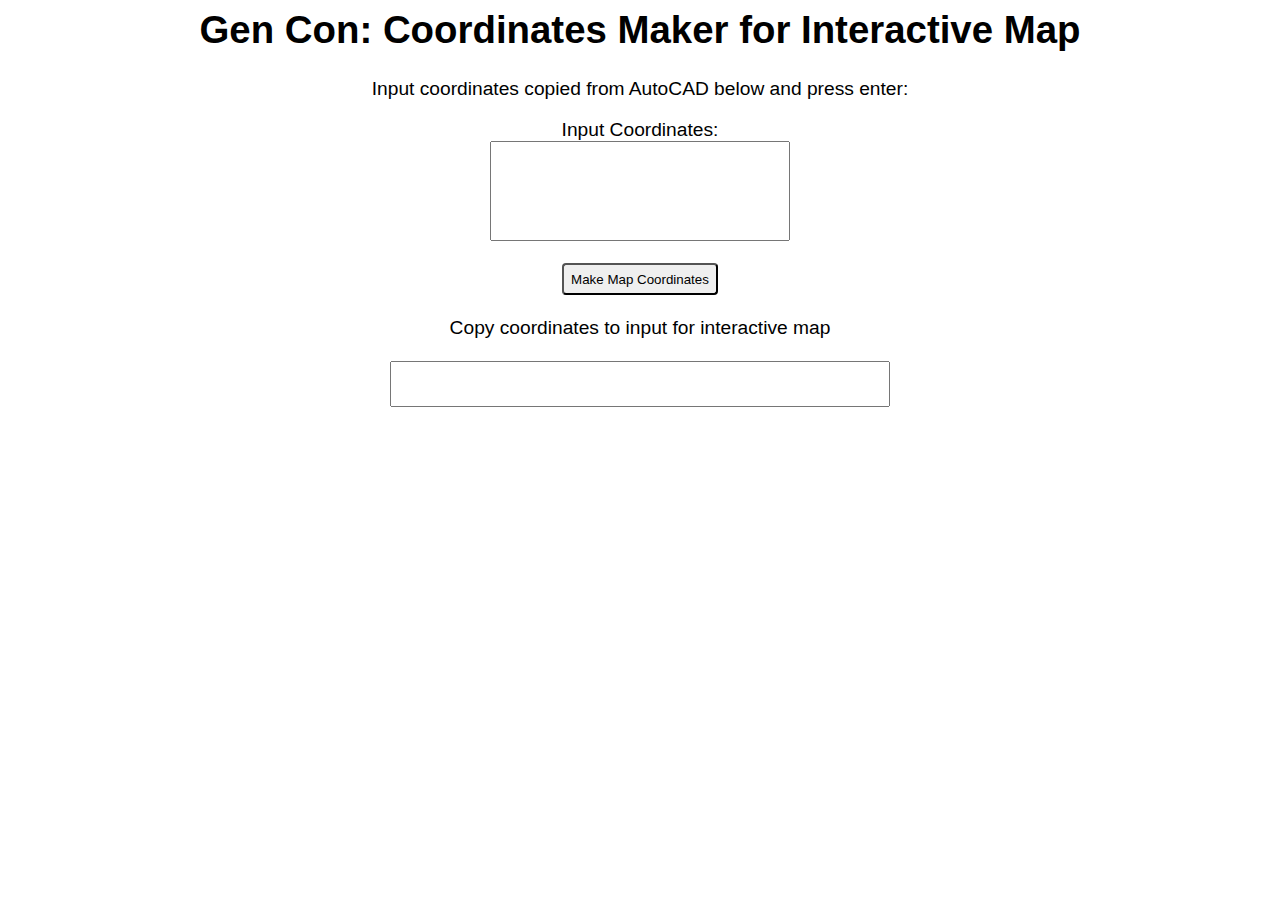
==== gencon/map_tools/coordinates_maker.html @ f8f543a2 "adding gencon map tools back to mhm site :(" ====
<html>
<head>
<title>Gen Con: Coordinates Maker for Interactive Map</title>

<style>
  body {
    font-family: arial, "sans-serif";
    font-size: 1.2em;
  }

  input[type="submit"] {
    padding: .5em;
    border-radius: .3em;
  }

</style>

<script>
  // script should execute on values input

  var input = getElementById("input")

  // isolate x and y coordinates, stripping out other content



  // divide x,y coordinate by 12



  // put each grouping of x,y coordinate in format below:
  // x:y;



  // output to below text input field


</script>

</head>


<body style="text-align: center;">
  <h1>Gen Con: Coordinates Maker for Interactive Map</h1>

<p style="text-align: center;">Input coordinates copied from AutoCAD below and press enter:</p>


<form>
<label>Input Coordinates:</label><br>
<input type="textarea" id="input" style="width: 300px;min-height: 100px;"><br><br>

<input type="submit" value="Make Map Coordinates"><br><br>

<label>Copy coordinates to input for interactive map</label><br><br>
<input type="text" id="output" style="min-width: 500px;padding: 1em;">

</form>


  
</body>


</html>
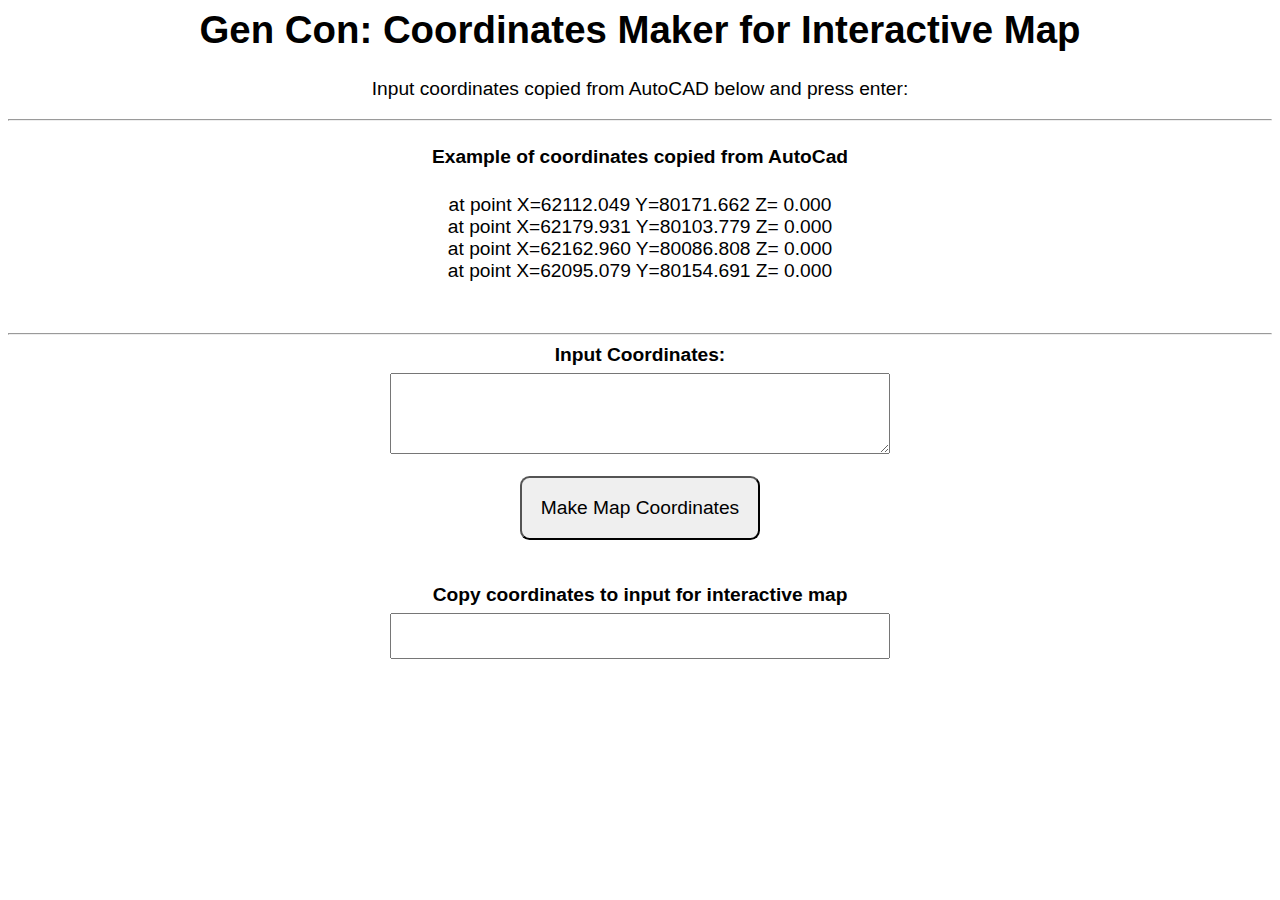
==== commit 61e1386e: "updated javascript with Matts changes" ====
--- a/gencon/map_tools/coordinates_maker.html
+++ b/gencon/map_tools/coordinates_maker.html
@@ -8,35 +8,22 @@
     font-size: 1.2em;
   }
 
-  input[type="submit"] {
-    padding: .5em;
-    border-radius: .3em;
+  input[type="button"] {
+    padding: 1em;
+    border-radius: .5em;
+    font-size: 1em;
+  }
+
+  label {
+    font-weight: bold;
+  }
+
+  #input,
+  #output {
+    margin-top: .5em;
   }
 
 </style>
-
-<script>
-  // script should execute on values input
-
-  var input = getElementById("input")
-
-  // isolate x and y coordinates, stripping out other content
-
-
-
-  // divide x,y coordinate by 12
-
-
-
-  // put each grouping of x,y coordinate in format below:
-  // x:y;
-
-
-
-  // output to below text input field
-
-
-</script>
 
 </head>
 
@@ -46,21 +33,58 @@
 
 <p style="text-align: center;">Input coordinates copied from AutoCAD below and press enter:</p>
 
+<hr>
+<h4>Example of coordinates copied from AutoCad</h4>
+<p>
+  at point  X=62112.049  Y=80171.662  Z=    0.000<br>
+  at point  X=62179.931  Y=80103.779  Z=    0.000<br>
+  at point  X=62162.960  Y=80086.808  Z=    0.000<br>
+  at point  X=62095.079  Y=80154.691  Z=    0.000
+</p>
+<br>
+<hr>
+
 
 <form>
 <label>Input Coordinates:</label><br>
-<input type="textarea" id="input" style="width: 300px;min-height: 100px;"><br><br>
+<textarea id="input" rows="5" cols="33" style="min-width:500px;">
+</textarea>
+  <br><br>
 
-<input type="submit" value="Make Map Coordinates"><br><br>
-
-<label>Copy coordinates to input for interactive map</label><br><br>
+<input type="button" value="Make Map Coordinates" onclick="formatCoordinates()"><br><br>
+<br>
+<label>Copy coordinates to input for interactive map</label><br>
 <input type="text" id="output" style="min-width: 500px;padding: 1em;">
 
 </form>
 
+<script>
+  
+  function formatCoordinates() {
+    const coords = document.getElementById("input").value;
+    const xRegexp = /X=(\d+\.\d+)/g;
+    const xMatches = coords.matchAll(xRegexp);
+    const x = []
+    for (const match of xMatches) {
+      x.push(match[1])
+    }
 
-  
+    const yRegexp = /Y=(\d+\.\d+)/g;
+    const yMatches = coords.matchAll(yRegexp);
+    const y = []
+    for (const match of yMatches) {
+      y.push(match[1])
+    }
+
+    let coordsString = ''
+    x.forEach((element, index) => {
+      coordsString += `${element/12}:${y[index]/12};`
+    })
+
+    document.getElementById("output").value=coordsString;
+  }
+
+</script>
+
 </body>
-
-
 </html>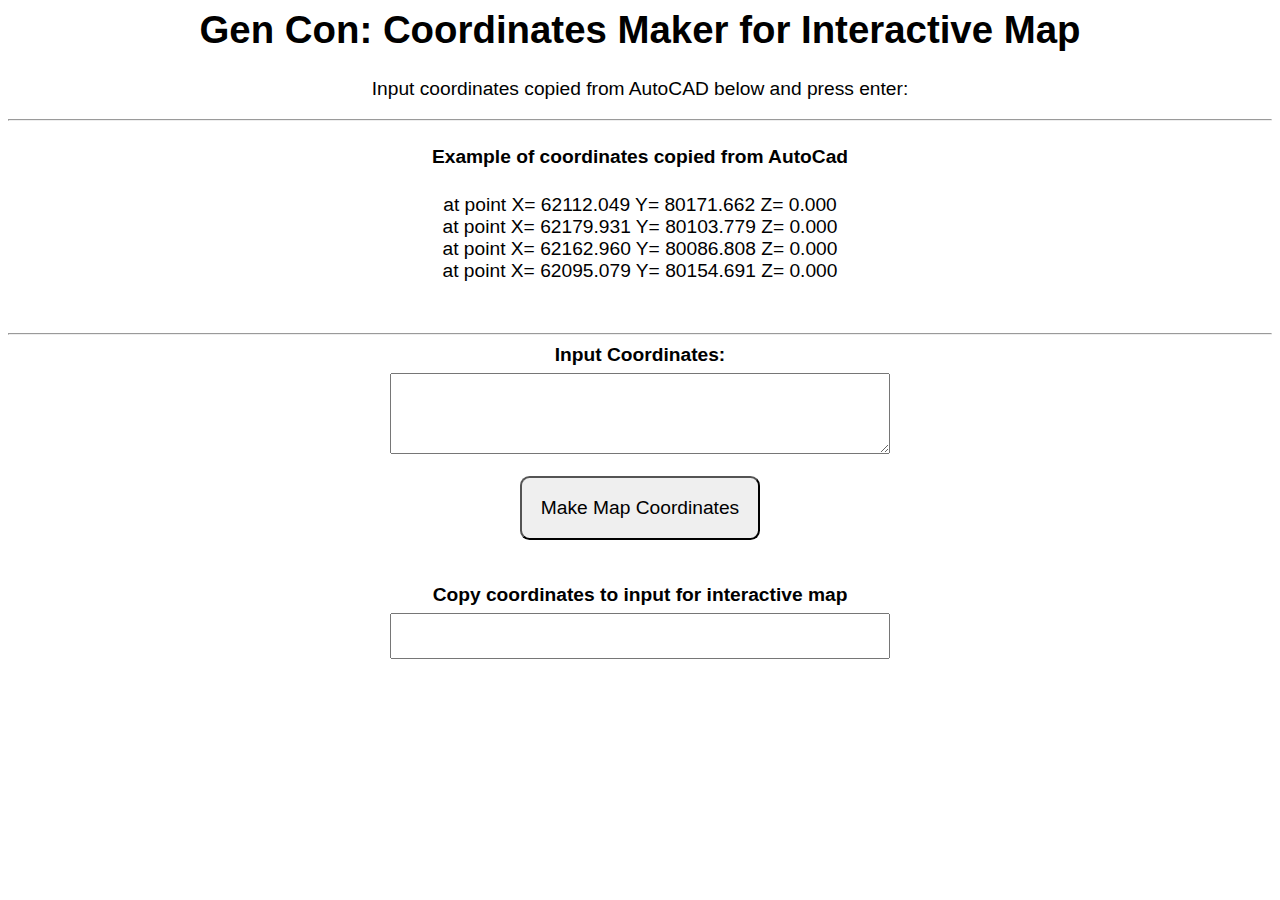
==== commit ca7f15cf: "fixed decimals to 2 places" ====
--- a/gencon/map_tools/coordinates_maker.html
+++ b/gencon/map_tools/coordinates_maker.html
@@ -36,10 +36,10 @@
 <hr>
 <h4>Example of coordinates copied from AutoCad</h4>
 <p>
-  at point  X=62112.049  Y=80171.662  Z=    0.000<br>
-  at point  X=62179.931  Y=80103.779  Z=    0.000<br>
-  at point  X=62162.960  Y=80086.808  Z=    0.000<br>
-  at point  X=62095.079  Y=80154.691  Z=    0.000
+  at point  X= 62112.049  Y= 80171.662  Z=    0.000<br>
+  at point  X= 62179.931  Y= 80103.779  Z=    0.000<br>
+  at point  X= 62162.960  Y= 80086.808  Z=    0.000<br>
+  at point  X= 62095.079  Y= 80154.691  Z=    0.000
 </p>
 <br>
 <hr>
@@ -62,14 +62,14 @@
   
   function formatCoordinates() {
     const coords = document.getElementById("input").value;
-    const xRegexp = /X=(\d+\.\d+)/g;
+    const xRegexp = /X= (\d+\.\d+)/g;
     const xMatches = coords.matchAll(xRegexp);
     const x = []
     for (const match of xMatches) {
       x.push(match[1])
     }
 
-    const yRegexp = /Y=(\d+\.\d+)/g;
+    const yRegexp = /Y= (\d+\.\d+)/g;
     const yMatches = coords.matchAll(yRegexp);
     const y = []
     for (const match of yMatches) {
@@ -78,10 +78,10 @@
 
     let coordsString = ''
     x.forEach((element, index) => {
-      coordsString += `${element/12}:${y[index]/12};`
+      coordsString += `${parseFloat(element/12).toFixed(3)}:${parseFloat(y[index]/12).toFixed(3)};`
     })
 
-    document.getElementById("output").value=coordsString;
+    document.getElementById("output").value=coordsString
   }
 
 </script>
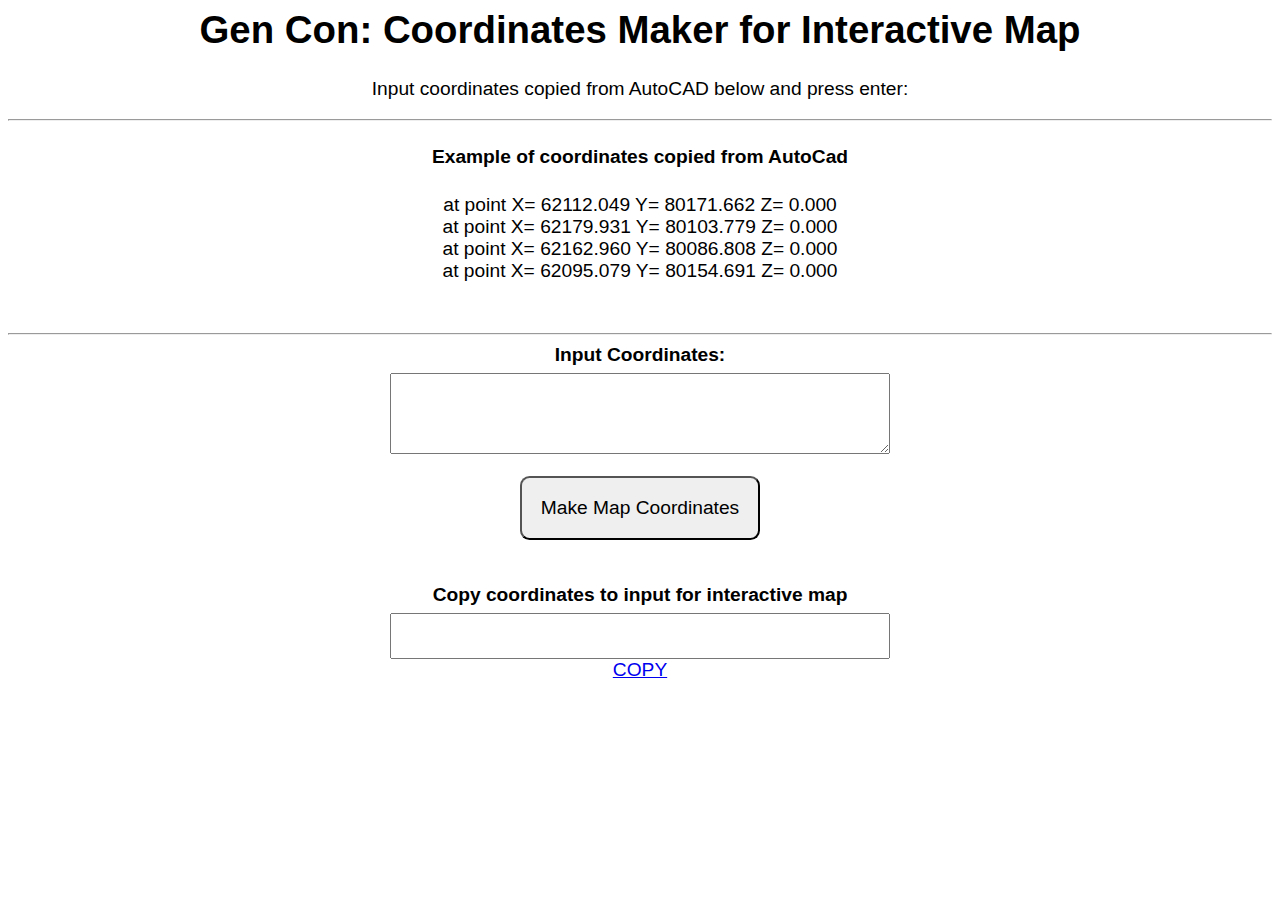
==== commit 007e1873: "updates to coordinates maker" ====
--- a/gencon/map_tools/coordinates_maker.html
+++ b/gencon/map_tools/coordinates_maker.html
@@ -55,10 +55,28 @@
 <br>
 <label>Copy coordinates to input for interactive map</label><br>
 <input type="text" id="output" style="min-width: 500px;padding: 1em;">
+<a href="#" id="copy-url">
+  <div class="copy-btn">COPY</div>
+</a>
 
-</form>
+<div id="copy-to-clipboard-success" style="display: none;">
+  Copied to your clipboard!
+</div>
+
 
 <script>
+  // capture "COPY" click
+  copyUrl.addEventListener('click', e => {
+    e.preventDefault();
+    conventionAwareUrl.select();
+    document.execCommand("Copy");
+
+    fadeIn(copySuccess);
+
+    setTimeout(function () {
+      fadeOut(copySuccess);
+    }, 2000);
+  });
   
   function formatCoordinates() {
     const coords = document.getElementById("input").value;
